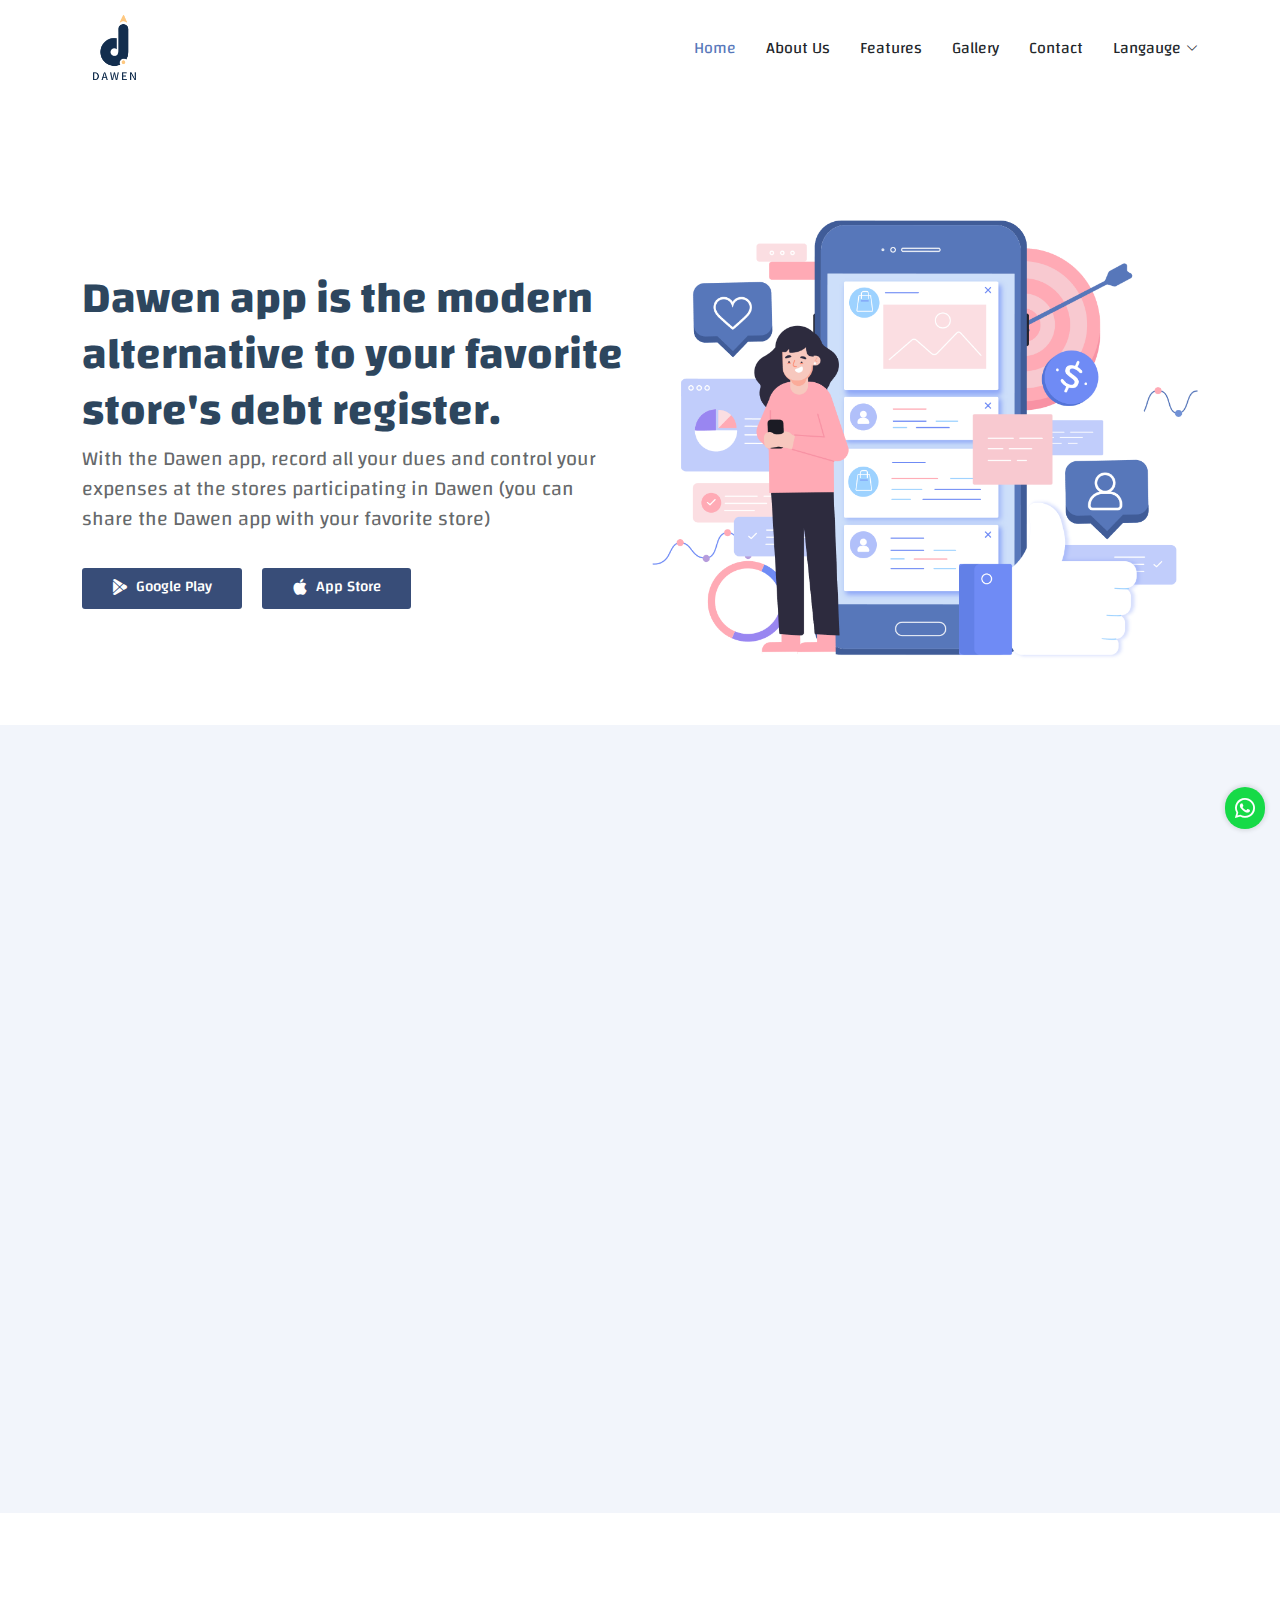
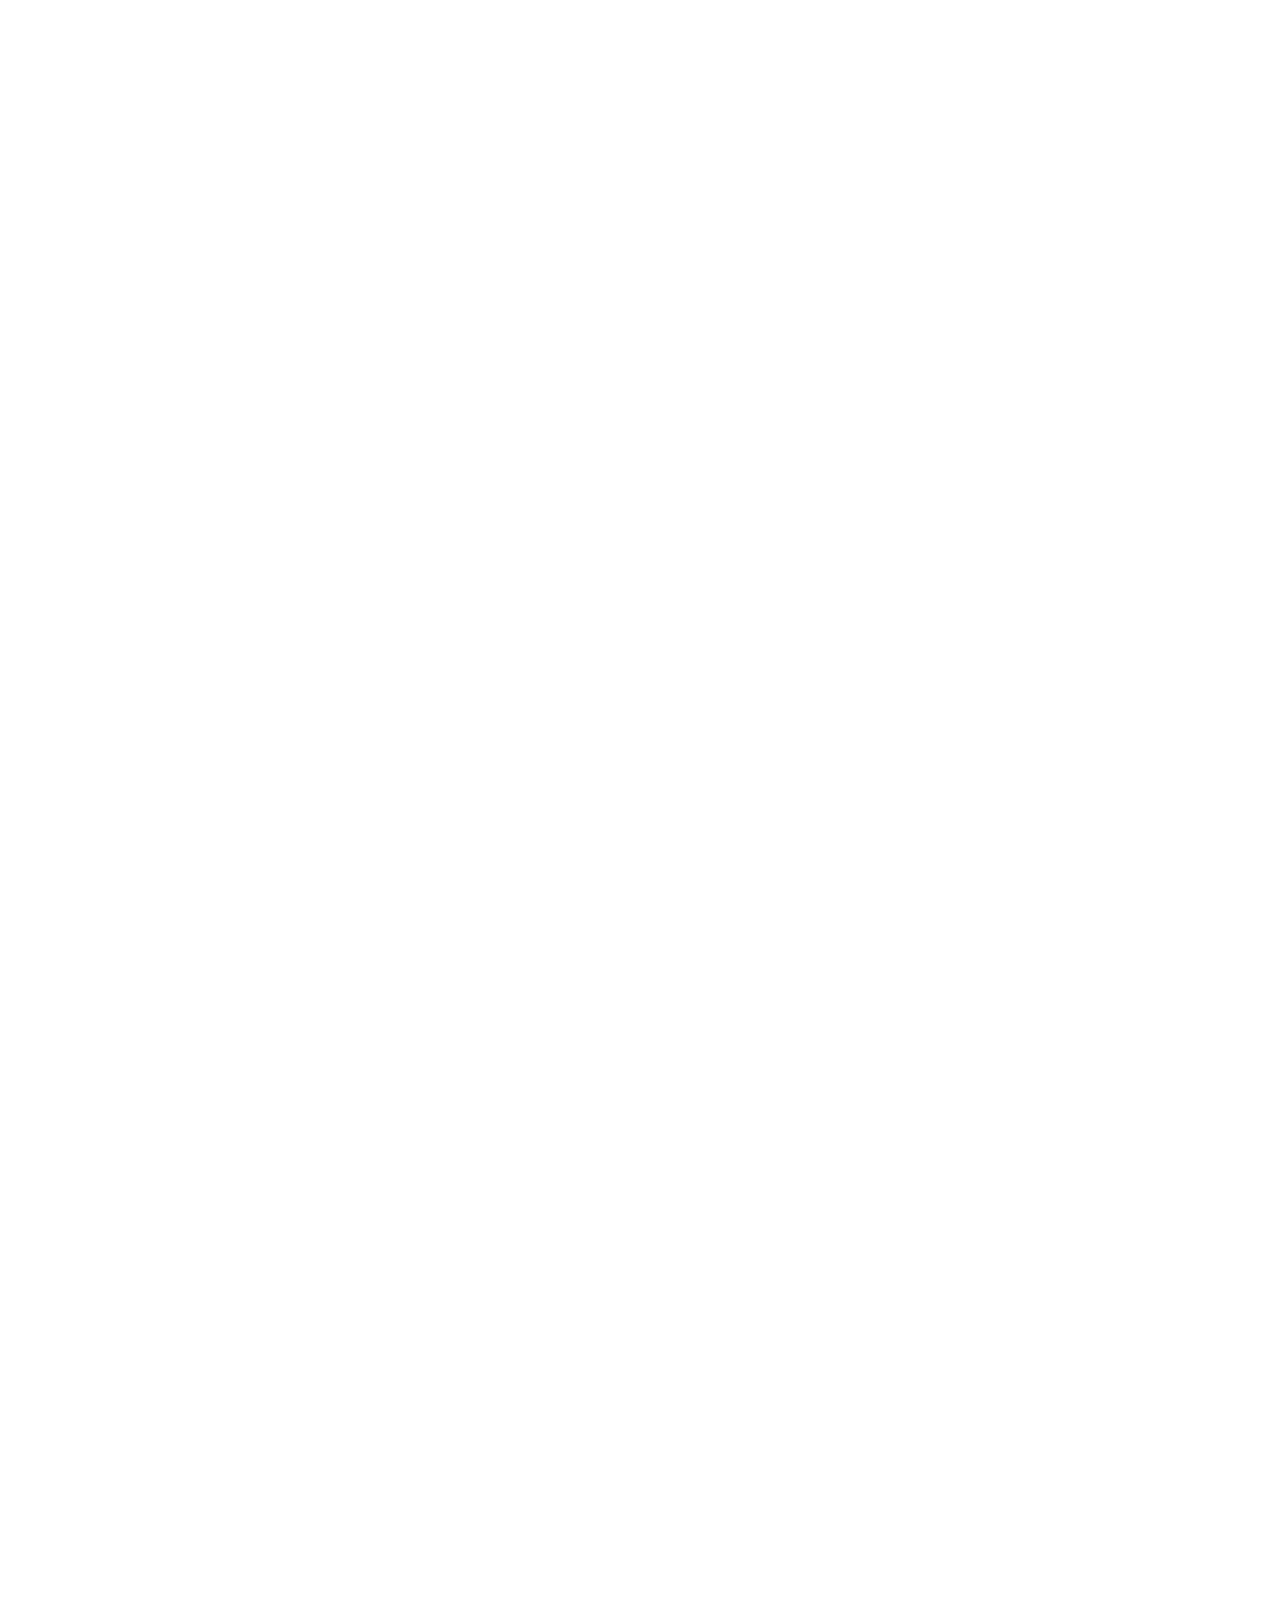
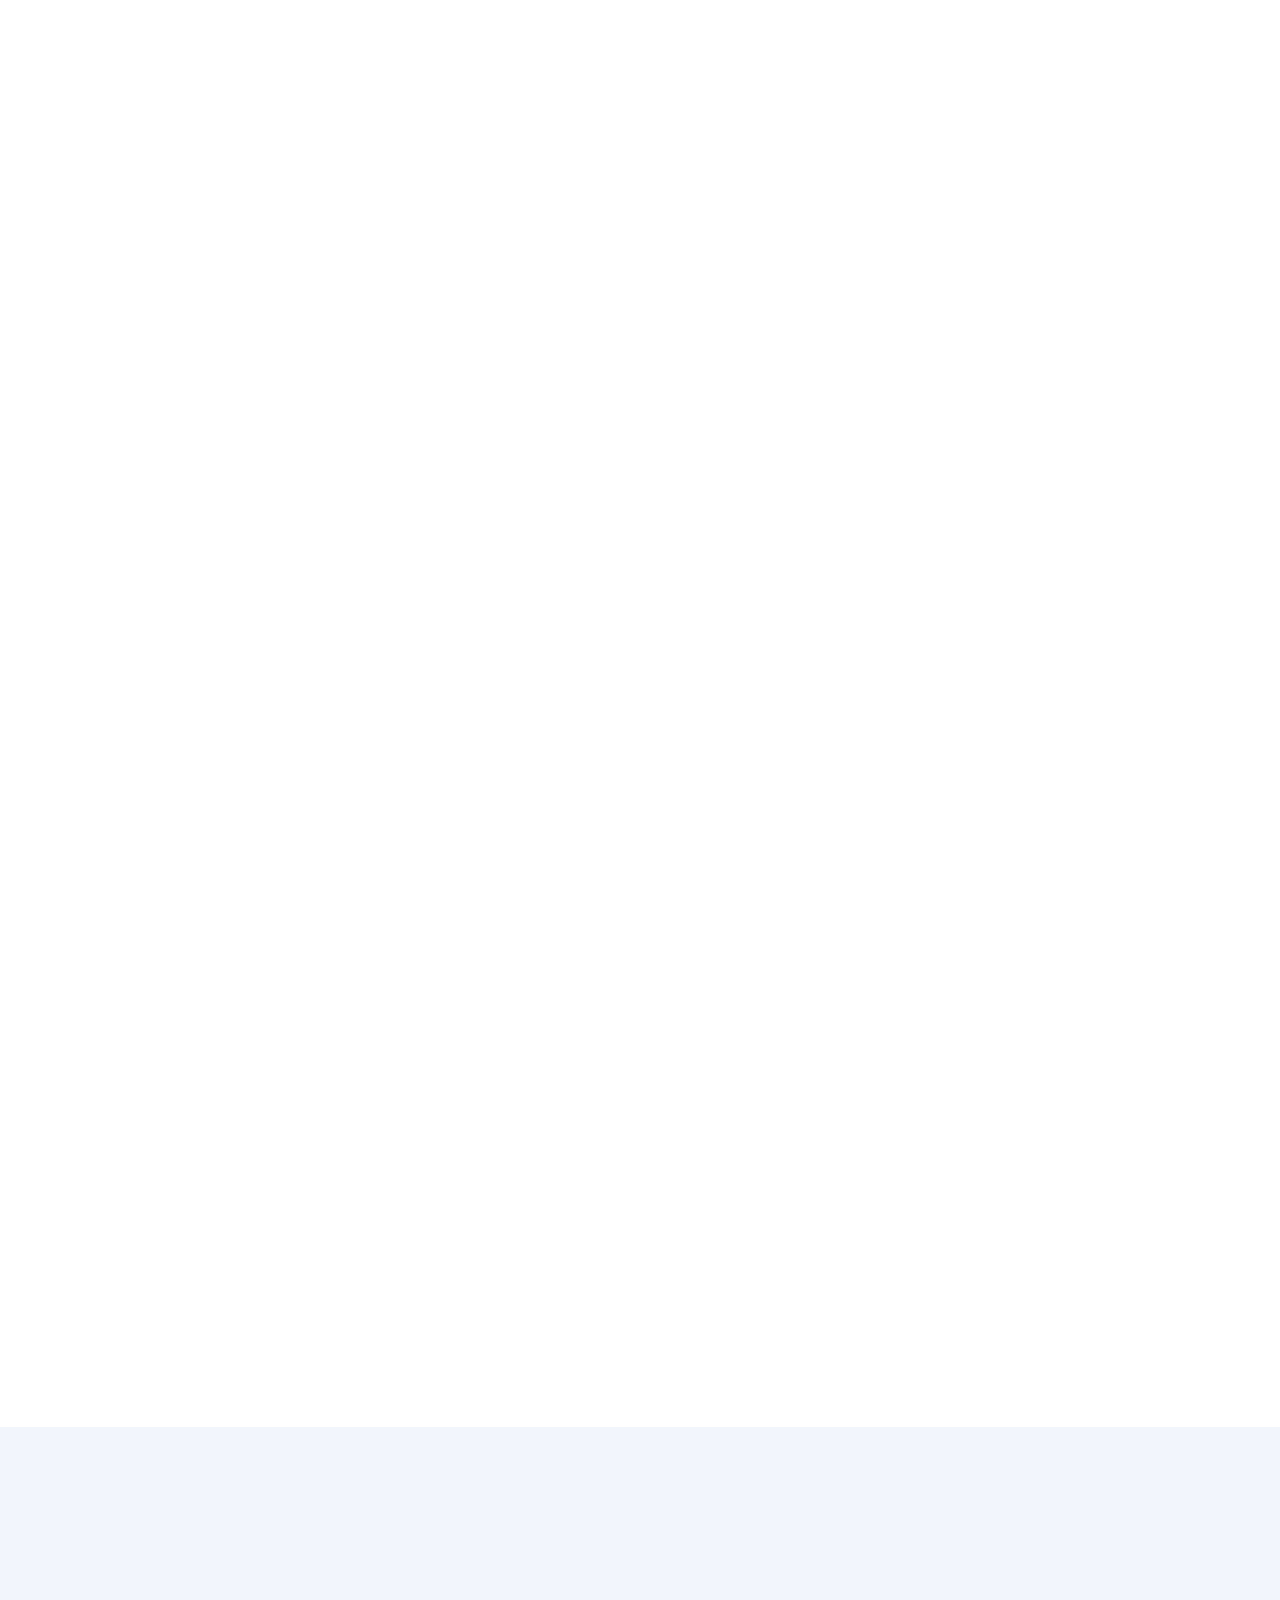
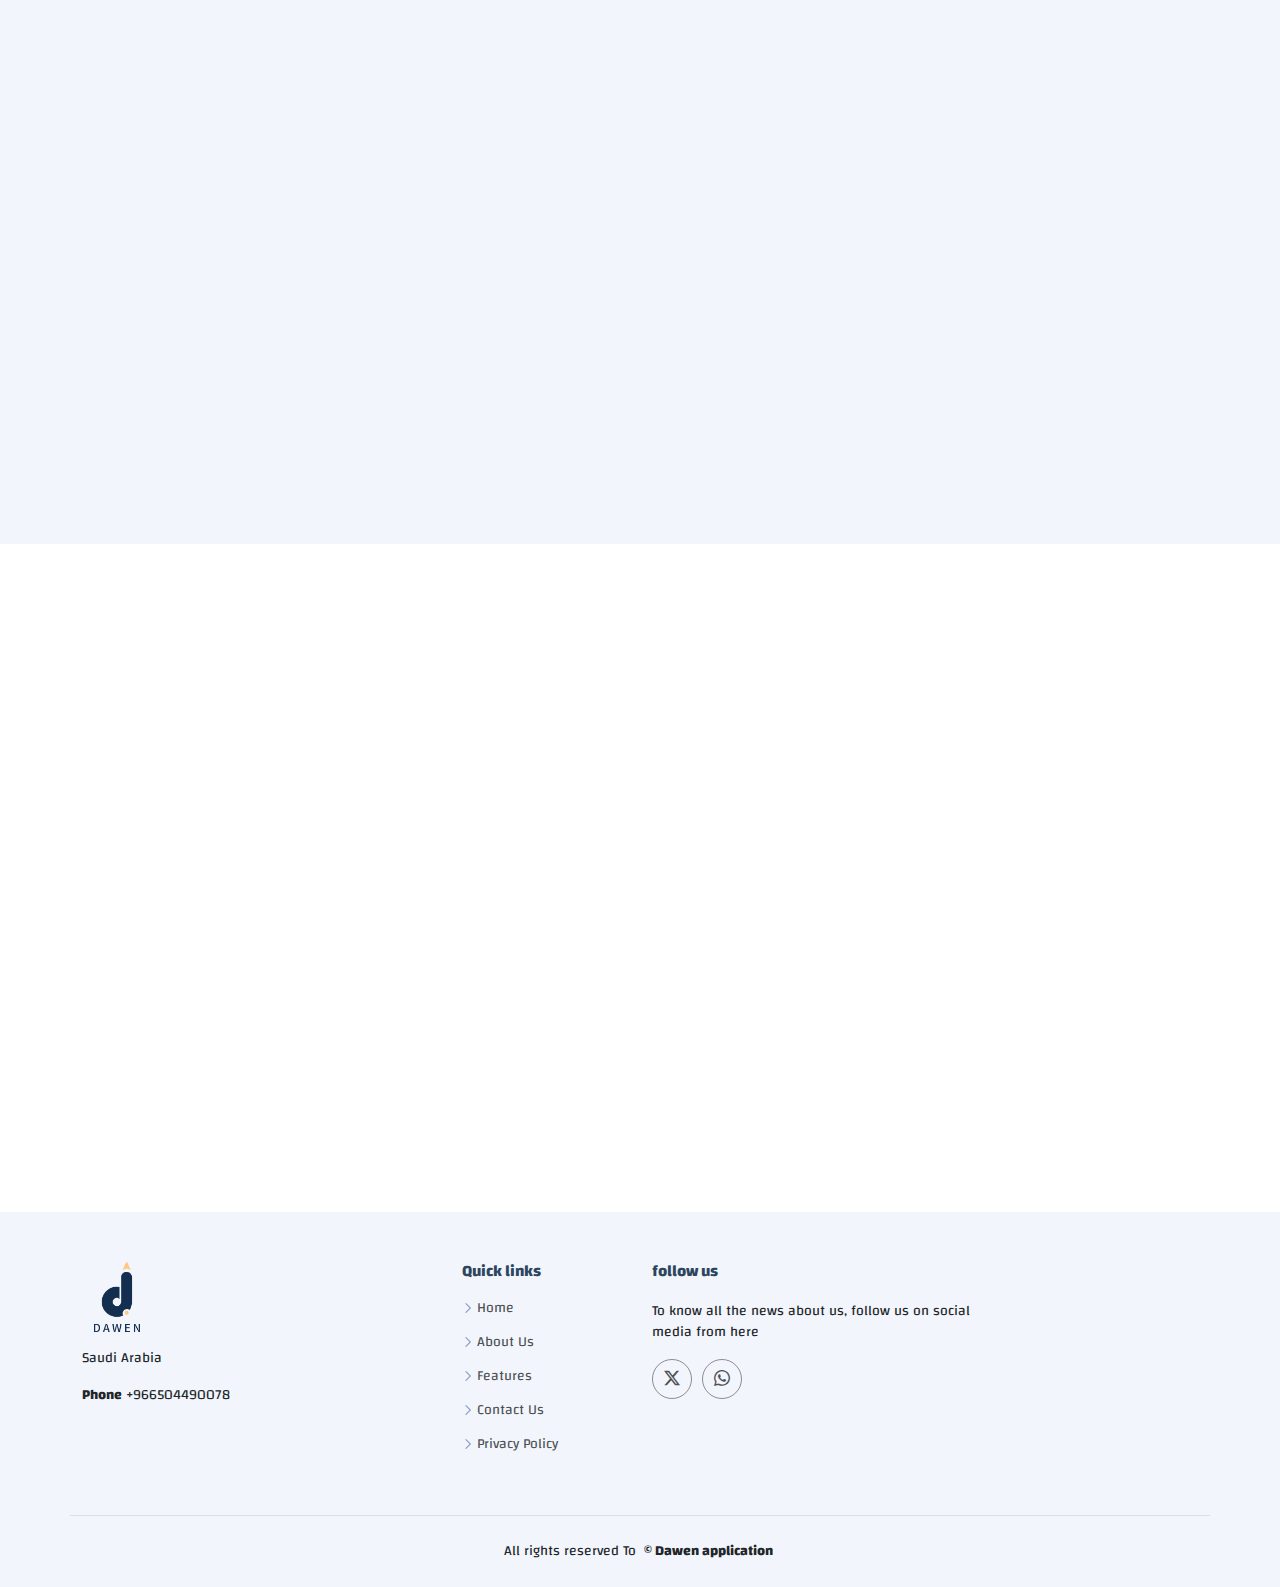
==== English/index.html @ 642dff9b "push two" ====
<!DOCTYPE html>
<html lang="en">

<head>
  <meta charset="utf-8">
  <meta content="width=device-width, initial-scale=1.0" name="viewport">
  <title>Dawen App</title>
  <meta name="description" content="">
  <meta name="keywords" content="">

  <!-- Favicons -->
  <link href="assets/img/logo.png" rel="icon">
  <link href="assets/img/logo.png" rel="apple-touch-icon">

  <!-- Fonts -->
  <link rel="preconnect" href="https://fonts.googleapis.com">
  <link rel="preconnect" href="https://fonts.gstatic.com" crossorigin>
  <link href="https://fonts.googleapis.com/css2?family=Changa+One:ital@0;1&family=Changa:wght@200..800&display=swap" rel="stylesheet">

  <!-- Vendor CSS Files -->
  <link href="assets/vendor/bootstrap/css/bootstrap.min.css" rel="stylesheet">
  <link href="assets/vendor/bootstrap-icons/bootstrap-icons.css" rel="stylesheet">
  <link href="assets/vendor/aos/aos.css" rel="stylesheet">
  <link href="assets/vendor/swiper/swiper-bundle.min.css" rel="stylesheet">
  <link href="assets/vendor/glightbox/css/glightbox.min.css" rel="stylesheet">

  <!-- Main CSS File -->
  <link href="assets/css/main.css" rel="stylesheet">

</head>

<body class="index-page">

  <header id="header" class="header d-flex align-items-center sticky-top">
    <div class="container-fluid container-xl position-relative d-flex align-items-center">

      <a href="index.html" class="logo d-flex align-items-center me-auto">
        <img src="assets/img/logo.png" alt="logo">
      </a>

      <nav id="navmenu" class="navmenu">
        <ul>
          <li><a href="index.html#hero" class="active">Home</a></li>
          <li><a href="index.html#about">About Us</a></li>
          <li><a href="index.html#features">Features</a></li>
          <li><a href="index.html#gallery">Gallery</a></li>
          <li><a href="index.html#contact">Contact</a></li>
          <li class="dropdown"><a href="#"><span>Langauge</span> <i class="bi bi-chevron-down toggle-dropdown"></i></a>
            <ul>
              <li><a href="../index.html">Arabic</a></li>
              <li><a href="index.html">English</a></li>
            </ul>
          </li>
        </ul>
        <i class="mobile-nav-toggle d-xl-none bi bi-list"></i>
      </nav>
    </div>
  </header>
  <main class="main">

    <!-- Hero Section -->
    <section id="hero" class="hero section">

      <div class="container">
        <div class="row gy-4">
          <div class="col-lg-6 order-lg-last hero-img" data-aos="zoom-out" data-aos-delay="100">
            <img src="assets/img/hero-img.png" class="img-fluid animated" alt="">
          </div>
          <div class="col-lg-6  d-flex flex-column justify-content-center text-center text-md-start" data-aos="fade-in">
            <h2>Dawen app is the modern alternative to your favorite store's debt register.</h2>
            <p>With the Dawen app, record all your dues and control your expenses at the stores participating in Dawen (you can share the Dawen app with your favorite store)</p>
            <div class="d-flex mt-4 justify-content-center justify-content-md-start">
              <a href="https://play.google.com/store/apps/details?id=com.dawen.app&pcampaignid=web_share" class="download-btn"><i class="bi bi-google-play"></i> <span>Google Play</span></a>
              <a href="https://apps.apple.com/sa/app/dawen-%D8%AF%D9%88%D9%86/id6502687883?l=ar
              " class="download-btn"><i class="bi bi-apple"></i> <span>App Store</span></a>
            </div>
          </div>
        </div>
      </div>

    </section><!-- /Hero Section -->

    <!-- About Section -->
    <section id="about" class="about section light-background">

      <!-- Section Title -->
      <div class="container section-title" data-aos="fade-up">
        <h2>About Us</h2>
        <p>Dawen is an advanced application designed specifically for shop owners and customers to manage debts in a modern and innovative way. Instead of traditional methods of recording debts, Dawen offers a digital solution that allows you to record financial dues easily and securely. The application helps improve transparency in managing financial transactions between different parties, while ensuring that every financial movement is documented instantly. If you are looking for an easier and more accurate way to track your debts, Dawen provides you with a practical solution that meets your daily needs.</p>
        <p>In the traditional business world, shop owners often rely on paper notebooks or simple electronic spreadsheets to record debts and receivables. This system is often prone to errors or forgetfulness, causing disputes between shop owners and customers. In addition, customers may face difficulty in tracking their debts or verifying the accuracy of what is recorded as receivables. The “Dawen” application came to solve these common problems by providing an integrated digital platform for managing debts in a more accurate and reliable way.</p>
      </div><!-- End Section Title -->

      <div class="container">

        <div class="row gy-4">

          <div class="col-lg-6 content" data-aos="fade-up" data-aos-delay="100">
            <h4>
              Common traditional problems that the application addresses:
            </h4>
            <ul>
              <li><i class="bi bi-check2-circle"></i> <span>Loss of paper records</span></li>
              <p>Paper records can easily be lost or damaged, making it difficult to properly review debts.</p>
              <li><i class="bi bi-check2-circle"></i> <span>Misunderstanding about dues</span></li>
              <p>There may be differences in understanding between the store owner and the customer regarding financial dues, leading to payment problems.</p>
              <li><i class="bi bi-check2-circle"></i> <span>Lack of transparency</span></li>
              <p>There is no clear mechanism that allows the customer to verify the validity of the debts added to him in real time.</p>
            </ul>
          </div>

        </div>

      </div>

    </section><!-- /About Section -->

    <!-- Features Section -->
    <section id="features" class="features section">

      <!-- Section Title -->
      <div class="container section-title" data-aos="fade-up">
        <h2>Features</h2>
        <p style="text-align: left;">The Dawen app offers a wide range of features that help improve the debt management experience for both shop owners and customers. These features have been carefully developed to ensure ease of use and transparency in transactions.</p>
         <br><br>
      <div class="container">

        <div class="row gy-5">

          <div class="col-xl-5 d-flex align-items-center" data-aos="fade-up" data-aos-delay="100">
            <img src="assets/img/features.svg" class="img-fluid" alt="">
          </div>

          <div class="col-xl-7 d-flex" data-aos="fade-up" data-aos-delay="200">

            <div class="row align-self-center gy-5">

              <div class="col-md-6 icon-box">
                <!-- <i class="bi bi-patch-check"></i> -->
                <div>
                  <h4>Control your expenses</h4>
                  <p>Through “Dawen”, you can accurately track your financial expenses and pay your debts on time. The application allows you to view all your outstanding debts with different stores in one place, with instant notifications reminding you of the payment date and requesting your approval for any new debts added to you.</p>
                </div>
              </div><!-- End Feature Item -->

              <div class="col-md-6 icon-box">
                <!-- <i class="bi bi-card-checklist"></i> -->
                <div>
                  <h4>User-friendly interface</h4>
                  <p>The app is designed with simplicity and ease of use in mind. Whether you are a tech novice or a pro, you will be able to navigate the app with ease. Thanks to its flexible and modern design, users can interact with the app quickly and efficiently.</p>
                </div>
              </div><!-- End Feature Item -->

              <div class="col-md-6 icon-box">
                <!-- <i class="bi bi-dribbble"></i> -->
                <div>
                  <h4>Multiple language support</h4>
                  <p>The application supports four major languages ​​including Arabic and English, making it accessible to a larger number of users. This feature facilitates communication between different parties, and ensures that users can use the application in their preferred language. </p>
                </div>
              </div><!-- End Feature Item -->

              <div class="col-md-6 icon-box">
                <!-- <i class="bi bi-filter-circle"></i> -->
                <div>
                  <h4>Full technical support</h4>
                  <p>The technical support team is always at your service for any inquiry or problem you may encounter while using the application. Whether the problem is technical or just an inquiry about one of the features, you can easily contact the support team via email or WhatsApp.</p>
                </div>
              </div><!-- End Feature Item -->
              <div class="col-md-6 icon-box">
                <!-- <i class="bi bi-lightning-charge"></i> -->
                <div>
                  <h4>Promising future features</h4>
                  <p>Dawen does not stop at the current features, but plans to add new features in the future such as improving the user experience and increasing control over debt details. In addition, the application supports Dark Mode to provide a comfortable user experience for the eyes at night. </p>
                </div>
              </div><!-- End Feature Item -->

              <div class="col-md-6 icon-box">
                <!-- <i class="bi bi-patch-check"></i> -->
                <div>
                  <h4>Real-time log synchronization</h4>
                  <p> With instant synchronization, you ensure that every financial transaction is recorded and displayed at the same moment, helping to reduce errors and ensure complete transparency between all parties.</p>
                </div>
              </div><!-- End Feature Item -->
              

            </div>

          </div>

        </div>

      </div>

    </section><!-- /Features Section -->

    <!-- Feature Details Section -->
    <section id="feature-details" class="feature-details section">

      <div class="container">

        <div class="row gy-4 align-items-center features-item">
          <div class="col-md-5 d-flex align-items-center" data-aos="zoom-out" data-aos-delay="100">
            <img src="assets/img/features-1.png" class="img-fluid" alt="">
          </div>
          <div class="col-md-7" data-aos="fade-up" data-aos-delay="100">
            <h3> How the app works</h3>
            <p class="fst-italic">
              Dawen greatly simplifies the process of debt management. After registering on the app, users can share their account with the shops they deal with. The shop owner adds customers’ debts directly through the app, and a notification is sent to the customer to confirm or reject the new debt. This way, each debt is recorded with the express consent of the customer, eliminating any possibility of misunderstanding. The app also allows users to send payment reminders via notifications, ensuring that no outstanding debt is forgotten.
            </p>
            <h4>Simple steps to use the app</h4>
            <ul>
              <li><i class="bi bi-check"></i><span>Create an Account Users can easily register a new account using their email or phone number.</span></li>
              <li><i class="bi bi-check"></i> <span>Linking Favorite Store After creating the account, the user can share the application with the favorite stores he deals with to start recording debts</span></li>
              <li><i class="bi bi-check"></i> <span>Debt Management Each debt is added by the store owner, and the customer is notified of the amount to confirm or reject.</span></li>
              <li><i class="bi bi-check"></i> <span>Debt Repayment Customers can track and repay their debts directly through the app, with the ability to receive reminders of payment deadlines.</span></li>
            </ul>
          </div>
        </div><!-- Features Item -->

        <div class="row gy-4 align-items-center features-item">
          <div class="col-md-5 order-1 order-md-2 d-flex align-items-center" data-aos="zoom-out" data-aos-delay="200">
            <img src="assets/img/features-2.png" class="img-fluid" alt="">
          </div>
          <div class="col-md-7 order-2 order-md-1" data-aos="fade-up" data-aos-delay="200">
            <h3>User Experience (UX/UI)</h3>
            <p class="fst-italic">
              User experience is a key focus of the Dawen app’s design. The app aims to provide a seamless and easy experience for users of all categories. With an intuitive user interface, users can find what they need without any complications. Whether you are a shop owner who needs to record customer debts or a customer who wants to track their debts, Doon makes the process simple and efficient.
            </p>
            <h3>Security and data protection</h3>
            <p>
              In the world of financial applications, security is crucial. Dawen places great importance on protecting users’ data, as all personal and financial information is encrypted to ensure that it is not hacked or used unauthorizedly. In addition, the application relies on secure servers to ensure that all transactions are protected with the highest security standards.
            </p>
          </div>
        </div><!-- Features Item -->

        <div class="row gy-4 align-items-center features-item">
          <div class="col-md-5 d-flex align-items-center" data-aos="zoom-out">
            <img src="assets/img/features-3.png" class="img-fluid" alt="">
          </div>
          <div class="col-md-7" data-aos="fade-up">
            <h3>Target group</h3>
            <p>Dawen is designed specifically for small and medium-sized shop owners, as well as customers who prefer to pay on credit. Whether you’re a shop owner looking for a more organized way to manage customer debts, or a customer who wants to track their financial receivables in a more transparent way, Doon caters to both sides. It’s also ideal for brick-and-mortar shops that still rely on paper records or spreadsheets, offering them an easy-to-use and more secure digital alternative.</p>
          </div>
        </div><!-- Features Item -->


      </div>

    </section><!-- /Feature Details Section -->
          

    <!-- Gallery Section -->
    <section id="gallery" class="gallery section light-background">

      <!-- Section Title -->
      <div class="container section-title" data-aos="fade-up">
        <h2>gallery</h2>
        <p style="text-align: center;">Dawen app is the modern alternative to your favorite store's debt register.</p>
      </div><!-- End Section Title -->

      <div class="container-fluid" data-aos="fade-up" data-aos-delay="100">

        <div class="swiper init-swiper">
          <script type="application/json" class="swiper-config">
            {
              "loop": true,
              "speed": 600,
              "autoplay": {
                "delay": 5000
              },
              "slidesPerView": "auto",
              "centeredSlides": true,
              "pagination": {
                "el": ".swiper-pagination",
                "type": "bullets",
                "clickable": true
              },
              "breakpoints": {
                "320": {
                  "slidesPerView": 1,
                  "spaceBetween": 0
                },
                "768": {
                  "slidesPerView": 3,
                  "spaceBetween": 30
                },
                "992": {
                  "slidesPerView": 5,
                  "spaceBetween": 30
                },
                "1200": {
                  "slidesPerView": 7,
                  "spaceBetween": 30
                }
              }
            }
          </script>
          <div class="swiper-wrapper align-items-center">
            <div class="swiper-slide"><a class="glightbox" data-gallery="images-gallery-full" href="assets/img/app-gallery/434x0w (1).webp"><img src="assets/img/app-gallery/434x0w (1).webp" class="img-fluid" alt=""></a></div>
            <div class="swiper-slide"><a class="glightbox" data-gallery="images-gallery-full" href="assets/img/app-gallery/434x0w (2).webp"><img src="assets/img/app-gallery/434x0w (2).webp" class="img-fluid" alt=""></a></div>
            <div class="swiper-slide"><a class="glightbox" data-gallery="images-gallery-full" href="assets/img/app-gallery/434x0w.webp"><img src="assets/img/app-gallery/434x0w.webp" class="img-fluid" alt=""></a></div>
            <div class="swiper-slide"><a class="glightbox" data-gallery="images-gallery-full" href="assets/img/app-gallery/unnamed (1).webp"><img src="assets/img/app-gallery/unnamed (1).webp" class="img-fluid" alt=""></a></div>
            <div class="swiper-slide"><a class="glightbox" data-gallery="images-gallery-full" href="assets/img/app-gallery/unnamed (2).webp"><img src="assets/img/app-gallery/unnamed (2).webp" class="img-fluid" alt=""></a></div>
            <div class="swiper-slide"><a class="glightbox" data-gallery="images-gallery-full" href="assets/img/app-gallery/unnamed.webp"><img src="assets/img/app-gallery/unnamed.webp" class="img-fluid" alt=""></a></div>
            <div class="swiper-slide"><a class="glightbox" data-gallery="images-gallery-full" href="assets/img/app-gallery/unnamed (1).webp"><img src="assets/img/app-gallery/unnamed (1).webp" class="img-fluid" alt=""></a></div>
            <div class="swiper-slide"><a class="glightbox" data-gallery="images-gallery-full" href="assets/img/app-gallery/unnamed (2).webp"><img src="assets/img/app-gallery/unnamed (2).webp" class="img-fluid" alt=""></a></div>
            <div class="swiper-slide"><a class="glightbox" data-gallery="images-gallery-full" href="assets/img/app-gallery/unnamed.webp"><img src="assets/img/app-gallery/unnamed.webp" class="img-fluid" alt=""></a></div>
          </div>
          <div class="swiper-pagination"></div>
        </div>

      </div>

    </section><!-- /Gallery Section -->


    <!-- Contact Section -->
    <section id="contact" class="contact section" dir="ltr">

      <!-- Section Title -->
      <div class="container section-title" data-aos="fade-up">
        <h2>Contact Us</h2>
        <p style="text-align: center;">Your communication with us means a lot to us.. We are happy about that</p>
      </div><!-- End Section Title -->

      <div class="container" data-aos="fade-up" data-aos-delay="100">

        <div class="row gy-2">

          <div class="col-lg-6">

            <div class="row gy-4">
              <div class="col-md-6">
                <div class="info-item" data-aos="fade" data-aos-delay="200">
                  <i class="bi bi-geo-alt"></i>
                  <h3>Address</h3>
                  <p>Saudi Arabia</p>
                  <p>Riyadh / Al-Shifa District / Nasr Al-Kattani Street</p>
                </div>
              </div><!-- End Info Item -->

              <div class="col-md-6">
                <div class="info-item" data-aos="fade" data-aos-delay="300">
                  <i class="bi bi-telephone"></i>
                  <h3>Phone</h3>
                  <p>+966504490078</p><br><br>
                </div>
              </div><!-- End Info Item -->

              <!-- <div class="col-md-6">
                <div class="info-item" data-aos="fade" data-aos-delay="400">
                  <i class="bi bi-envelope"></i>
                  <h3>البريد الالكتروني</h3>
                  <p>sajelha.sa@gmail.com</p><br>
                </div>
              </div> End Info Item --> 

              <!-- <div class="col-md-6">
                <div class="info-item" data-aos="fade" data-aos-delay="500">
                  <i class="bi bi-clock"></i>
                  <h3>ساعات العمل</h3>
                  <p>الاحد - الخميس</p>
                  <p>ص9:00- م05:00</p>
                </div>
              </div> End Info Item  -->

            </div>

          </div>

          <div class="col-lg-6">
            <form action="forms/contact.php" method="post" class="php-email-form" data-aos="fade-up" data-aos-delay="200">
              <div class="row gy-4">

                <div class="col-md-6">
                  <input type="text" name="name" class="form-control" placeholder="User Name" required="">
                </div>

                <div class="col-md-6 ">
                  <input type="email" class="form-control" name="email" placeholder="E-mail" required="">
                </div>

                <div class="col-12">
                  <input type="text" class="form-control" name="subject" placeholder="Subject" required="">
                </div>

                <div class="col-12">
                  <textarea class="form-control" name="message" rows="6" placeholder="Message" required=""></textarea>
                </div>

                <div class="col-12 text-center">
                  <div class="loading">loading</div>
                  <div class="error-message"></div>
                  <div class="sent-message">Your message has been sent. Thank you.</div>

                  <button type="submit">send</button>
                </div>

              </div>
            </form>
          </div><!-- End Contact Form -->

        </div>

      </div>

    </section><!-- /Contact Section -->

  </main>

  <footer id="footer" class="footer light-background">

    <div class="container footer-top">
      <div class="row gy-4">
        <div class="col-lg-4 col-md-6 footer-about">
          <a href="index.html" class="d-flex align-items-center">
            <img src="assets/img/logo.png" alt="logo" style="height: 70px;">
          </a>
          <div class="footer-contact pt-3">
            <p>Saudi Arabia</p>
            <p> </p>
            <p class="mt-3"><strong>Phone</strong> <span dir="ltr">+966504490078</span></p>
          </div>
        </div>

        <div class="col-lg-2 col-md-3 footer-links">
          <h4>Quick links</h4>
          <ul>
            <li><i class="bi bi-chevron-right"></i> <a href="index.html">Home</a></li>
            <li><i class="bi bi-chevron-right"></i> <a href="index.html#about">About Us</a></li>
            <li><i class="bi bi-chevron-right"></i> <a href="index.html#features">Features</a></li>
            <li><i class="bi bi-chevron-right"></i> <a href="index.html#contact">Contact Us</a></li>
            <li><i class="bi bi-chevron-right"></i> <a href="Privacy Policy.html">Privacy Policy</a></li>
          </ul>
        </div>

        <div class="col-lg-4 col-md-12">
          <h4>follow us</h4>
          <p>To know all the news about us, follow us on social media from here</p>
          <div class="social-links d-flex">
            <a href="https://x.com/dawenapp"><i class="bi bi-twitter-x"></i></a>
            <a href="https://wa.me/966504490078"><i class="bi bi-whatsapp"></i></a>
            <!-- <a href=""><i class="bi bi-instagram"></i></a>
            <a href=""><i class="bi bi-linkedin"></i></a> -->
          </div>
        </div>

      </div>
    </div>

    <div class="container copyright text-center mt-4">
      <p><span>All rights reserved To</span> <strong class="px-1 sitename">© Dawen application</strong></p>
    </div>

  </footer>

  <div class="chating">
    <div class="chat-item">
    <a href="https://wa.me/966504490078"><i class="bi bi-whatsapp"></i></a>
    </div>
 </div>

  <!-- Scroll Top -->
  <a href="#" id="scroll-top" class="scroll-top d-flex align-items-center justify-content-center"><i class="bi bi-arrow-up-short"></i></a>

  <!-- Preloader -->
  <div id="preloader"></div>

  <!-- Vendor JS Files -->
  <script src="assets/vendor/bootstrap/js/bootstrap.bundle.min.js"></script>
  <script src="assets/vendor/php-email-form/validate.js"></script>
  <script src="assets/vendor/aos/aos.js"></script>
  <script src="assets/vendor/swiper/swiper-bundle.min.js"></script>
  <script src="assets/vendor/glightbox/js/glightbox.min.js"></script>

  <!-- Main JS File -->
  <script src="assets/js/main.js"></script>

</body>

</html>
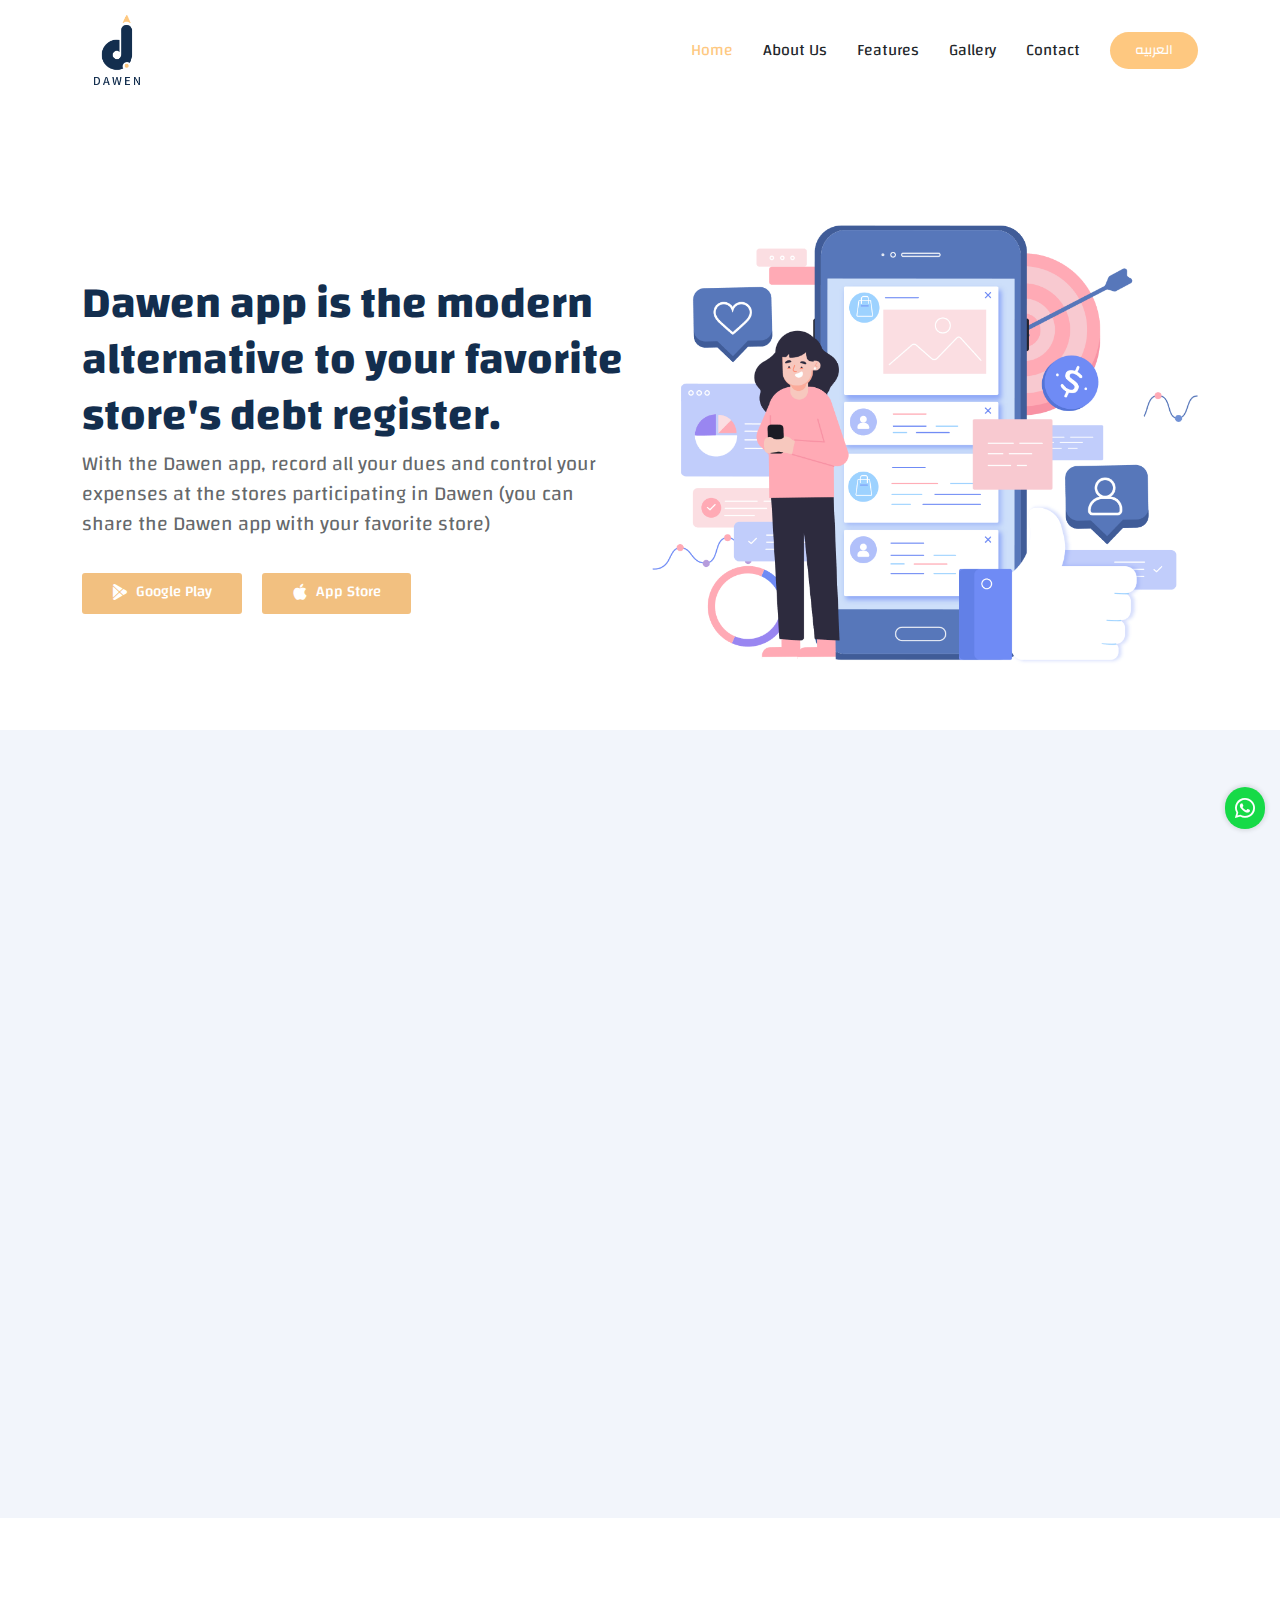
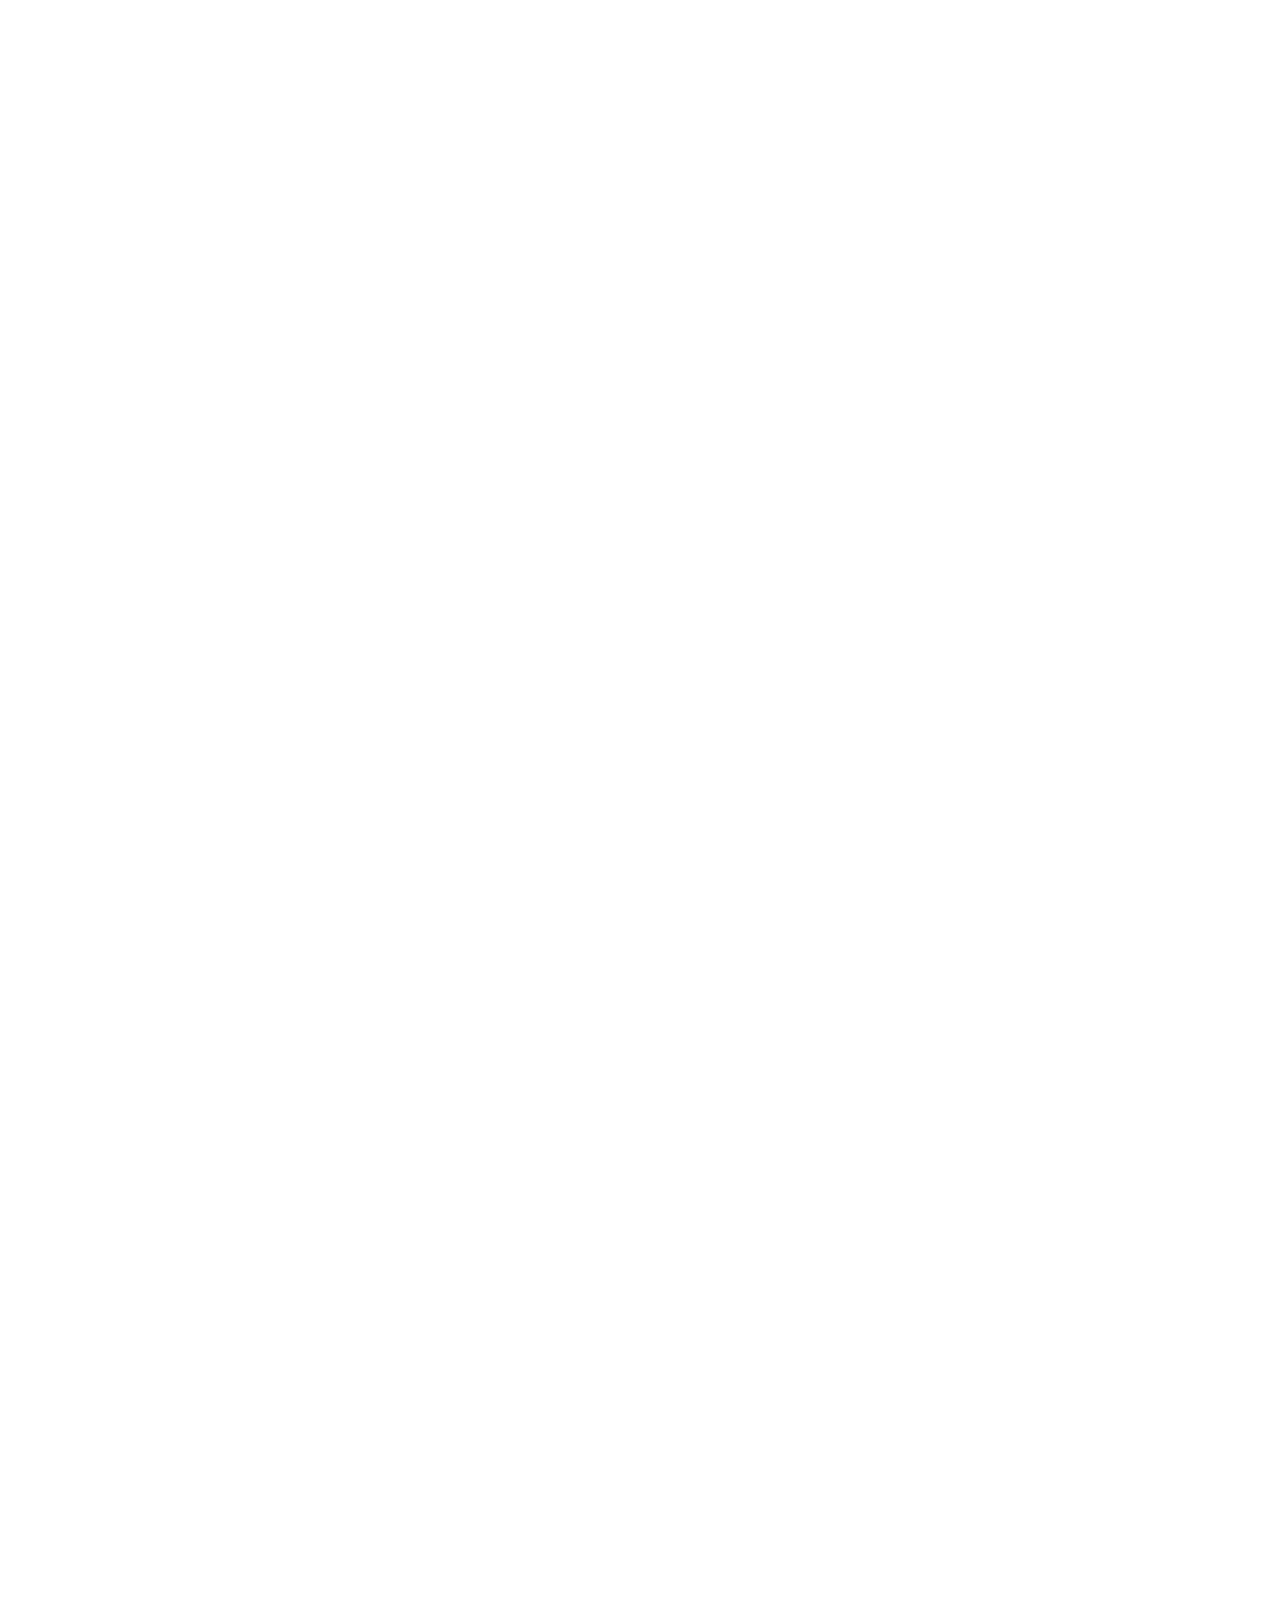
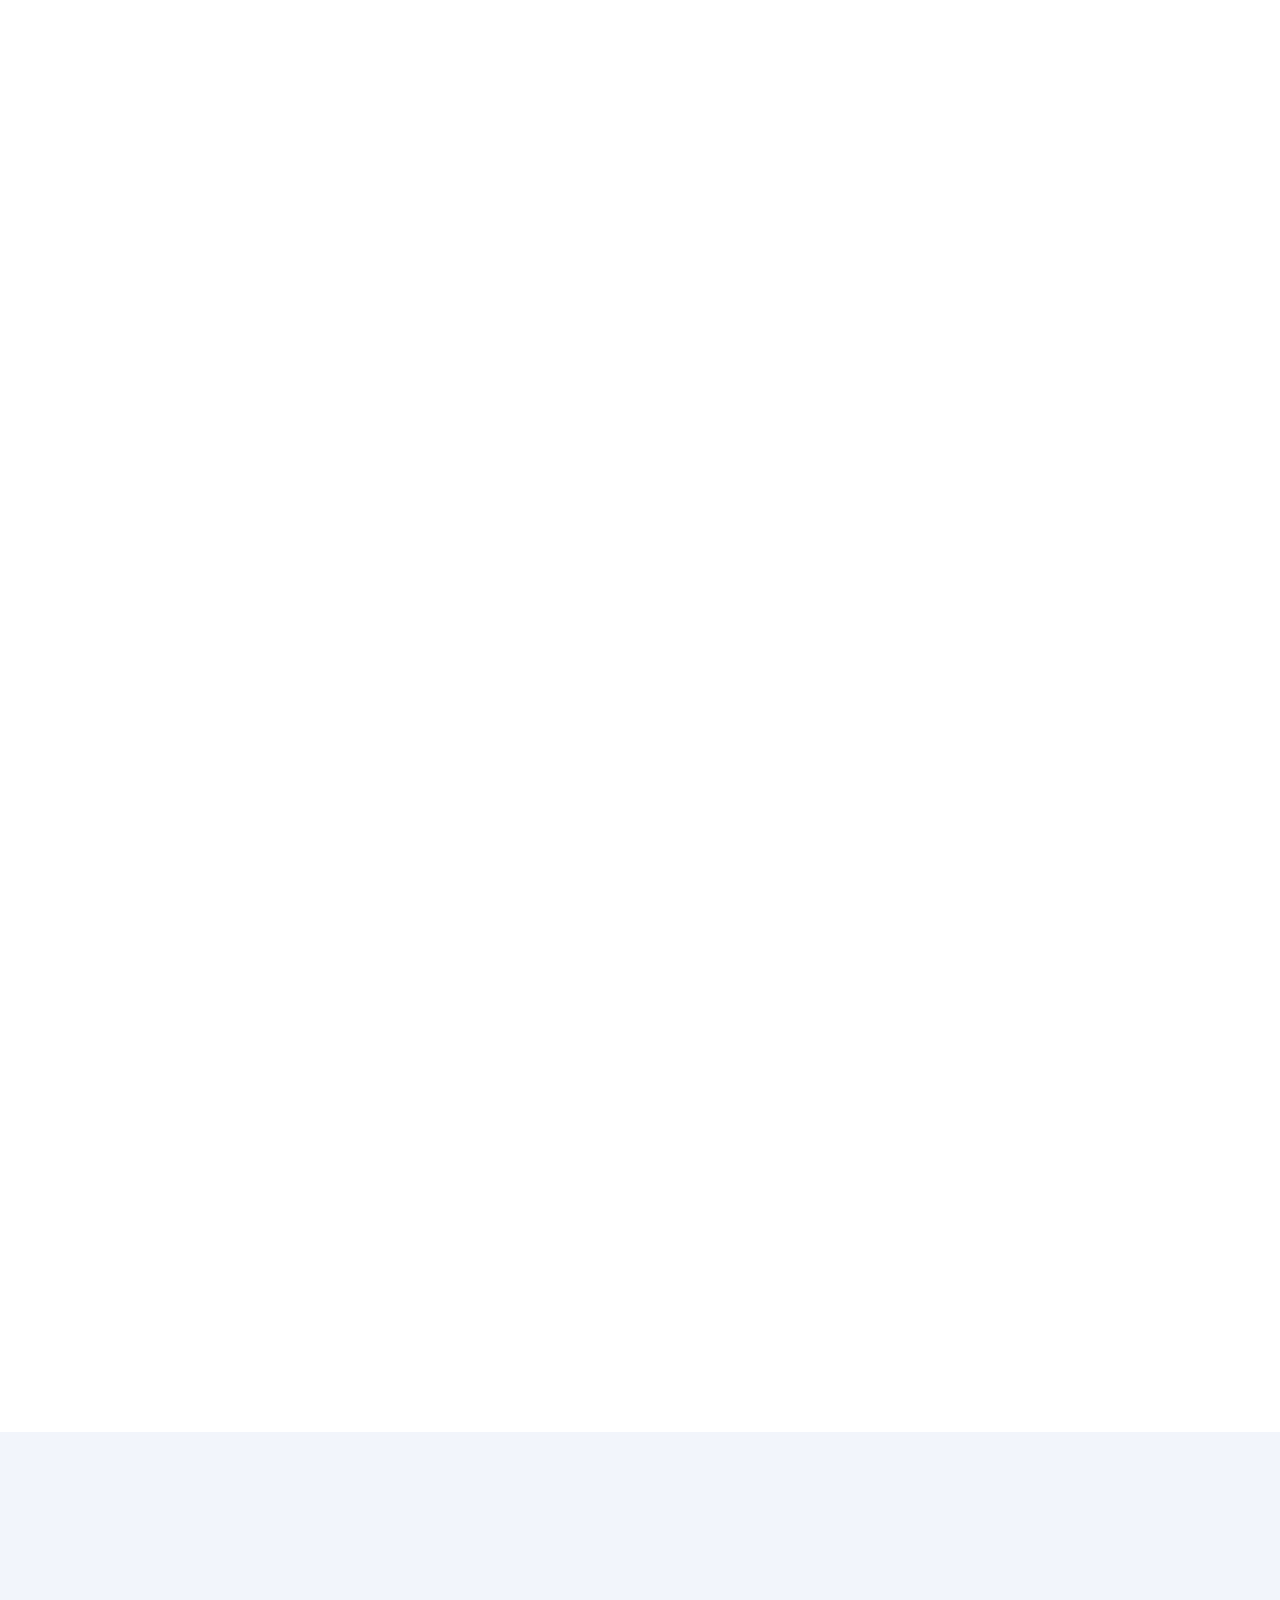
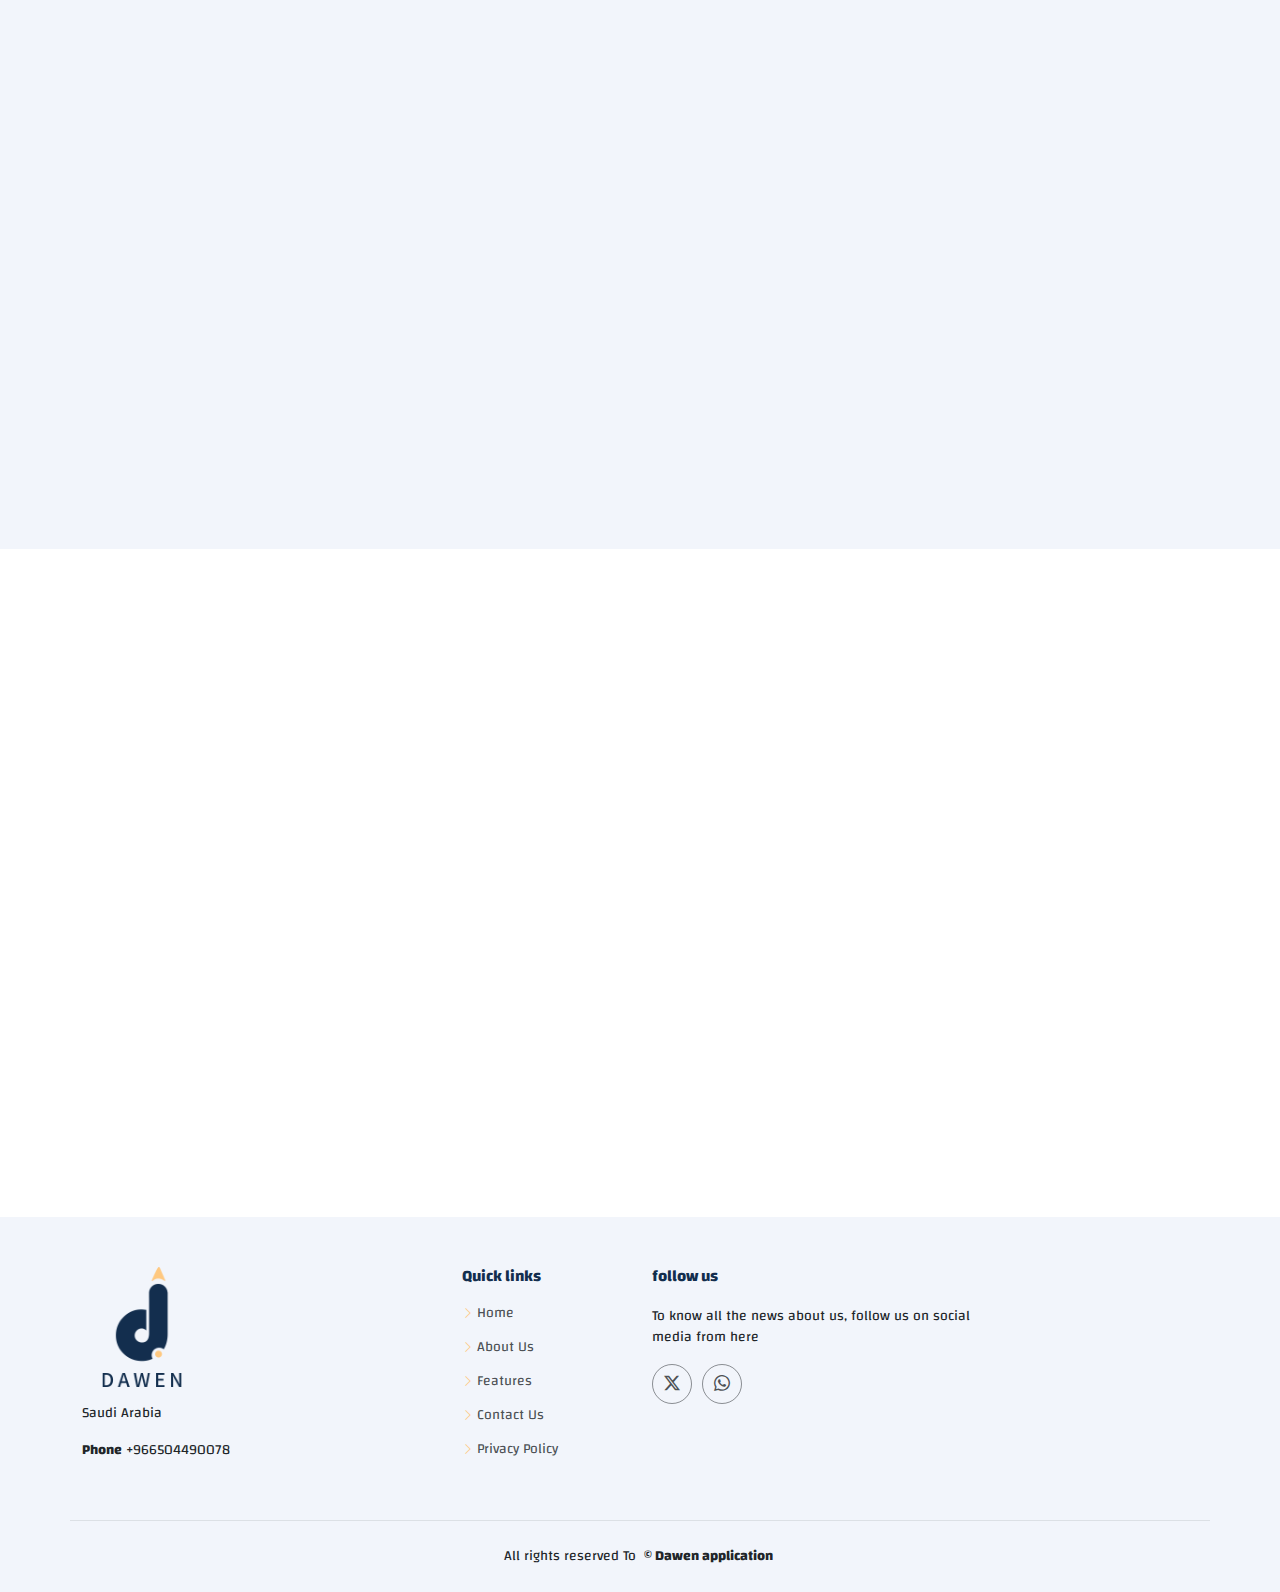
==== commit dcb562db: "push o" ====
--- a/English/index.html
+++ b/English/index.html
@@ -45,15 +45,11 @@
           <li><a href="index.html#features">Features</a></li>
           <li><a href="index.html#gallery">Gallery</a></li>
           <li><a href="index.html#contact">Contact</a></li>
-          <li class="dropdown"><a href="#"><span>Langauge</span> <i class="bi bi-chevron-down toggle-dropdown"></i></a>
-            <ul>
-              <li><a href="../index.html">Arabic</a></li>
-              <li><a href="index.html">English</a></li>
-            </ul>
-          </li>
+        
         </ul>
         <i class="mobile-nav-toggle d-xl-none bi bi-list"></i>
       </nav>
+      <a class="btn-getstarted" href="../index.html">العربيه</a>
     </div>
   </header>
   <main class="main">
@@ -211,7 +207,7 @@
               <li><i class="bi bi-check"></i><span>Create an Account Users can easily register a new account using their email or phone number.</span></li>
               <li><i class="bi bi-check"></i> <span>Linking Favorite Store After creating the account, the user can share the application with the favorite stores he deals with to start recording debts</span></li>
               <li><i class="bi bi-check"></i> <span>Debt Management Each debt is added by the store owner, and the customer is notified of the amount to confirm or reject.</span></li>
-              <li><i class="bi bi-check"></i> <span>Debt Repayment Customers can track and repay their debts directly through the app, with the ability to receive reminders of payment deadlines.</span></li>
+              <li><i class="bi bi-check"></i> <span>Debt follow-up Customers can follow up on debts directly through the application. With the possibility of receiving tickets through the WhatsApp program from store owners for payment.</span></li>
             </ul>
           </div>
         </div><!-- Features Item -->
@@ -413,7 +409,7 @@
       <div class="row gy-4">
         <div class="col-lg-4 col-md-6 footer-about">
           <a href="index.html" class="d-flex align-items-center">
-            <img src="assets/img/logo.png" alt="logo" style="height: 70px;">
+            <img src="assets/img/logo.png" alt="logo" style="height: 120px;">
           </a>
           <div class="footer-contact pt-3">
             <p>Saudi Arabia</p>
--- a/English/assets/css/main.css
+++ b/English/assets/css/main.css
@@ -9,8 +9,8 @@
 :root { 
   --background-color: #ffffff; /* Background color for the entire website, including individual sections */
   --default-color: #212529; /* Default color used for the majority of the text content across the entire website */
-  --heading-color: #2d465e; /* Color for headings, subheadings and title throughout the website */
-  --accent-color: #5777ba; /* Accent color that represents your brand on the website. It's used for buttons, links, and other elements that need to stand out */
+  --heading-color: #132e4e; /* Color for headings, subheadings and title throughout the website */
+  --accent-color: #fec880; /* Accent color that represents your brand on the website. It's used for buttons, links, and other elements that need to stand out */
   --surface-color: #ffffff; /* The surface color is used as a background of boxed elements within sections, such as cards, icon boxes, or other elements that require a visual separation from the global background. */
   --contrast-color: #ffffff; /* Contrast color for text, ensuring readability against backgrounds of accent, heading, or default colors. */
 }
@@ -18,11 +18,11 @@
 /* Nav Menu Colors - The following color variables are used specifically for the navigation menu. They are separate from the global colors to allow for more customization options */
 :root {
   --nav-color: #212529;  /* The default color of the main navmenu links */
-  --nav-hover-color: #5777ba; /* Applied to main navmenu links when they are hovered over or active */
+  --nav-hover-color: #fec880; /* Applied to main navmenu links when they are hovered over or active */
   --nav-mobile-background-color: #ffffff; /* Used as the background color for mobile navigation menu */
   --nav-dropdown-background-color: #ffffff; /* Used as the background color for dropdown items that appear when hovering over primary navigation items */
   --nav-dropdown-color: #212529; /* Used for navigation links of the dropdown items in the navigation menu. */
-  --nav-dropdown-hover-color: #5777ba; /* Similar to --nav-hover-color, this color is applied to dropdown navigation links when they are hovered over. */
+  --nav-dropdown-hover-color: #fec880; /* Similar to --nav-hover-color, this color is applied to dropdown navigation links when they are hovered over. */
 }
 
 /* Color Presets - These classes override global colors when applied to any section or element, providing reuse of the sam color scheme. */
@@ -143,7 +143,7 @@
 }
 
 .header .logo img {
-  max-height: 65px;
+  max-height: 70px;
   margin-right: 10px;
 }
 
@@ -566,6 +566,7 @@
   font-family: var(--heading-font);
 }
 
+
 .footer .footer-contact p {
   margin-bottom: 5px;
 }
@@ -766,7 +767,7 @@
 
 .hero .download-btn {
   color: var(--contrast-color);
-  background: color-mix(in srgb, var(--accent-color) 90%, black 50%);
+  background: color-mix(in srgb, var(--accent-color) 90%, black 5%);
   font-family: var(--heading-font);
   font-weight: 500;
   font-size: 15px;
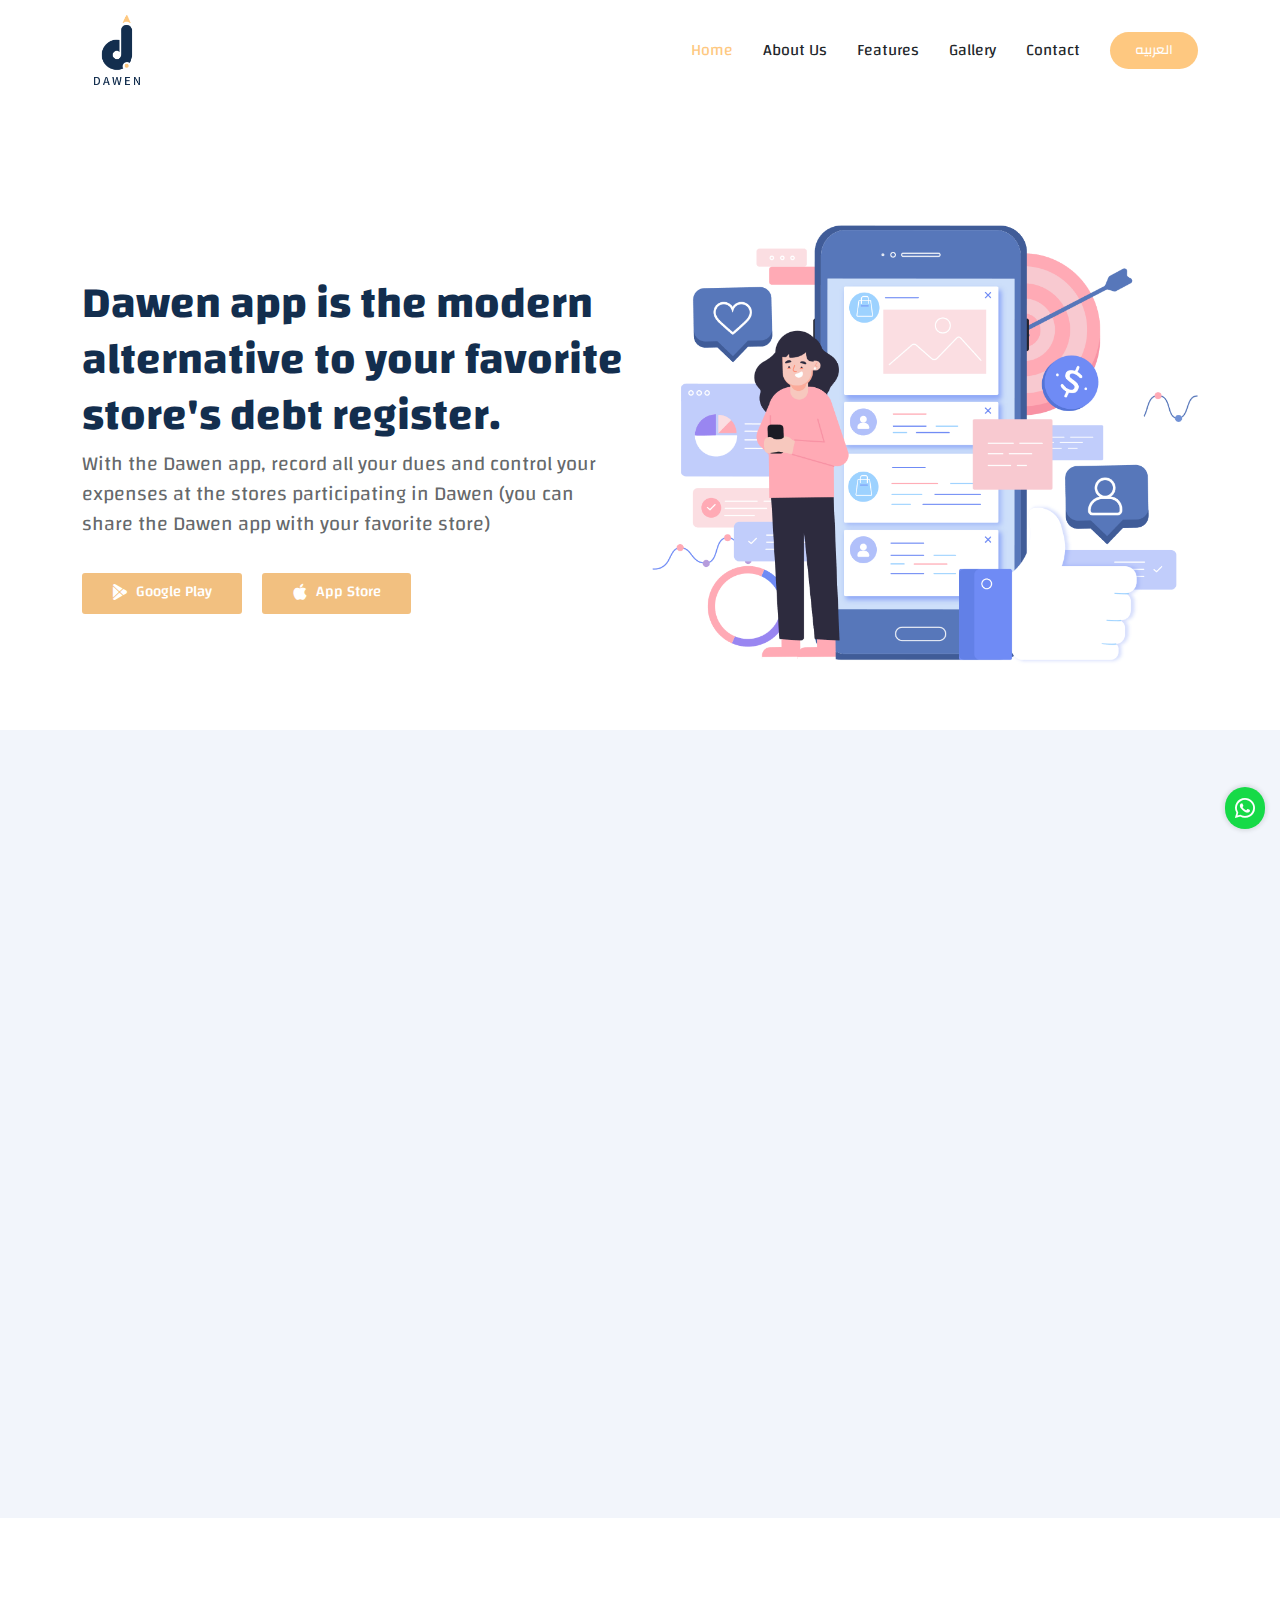
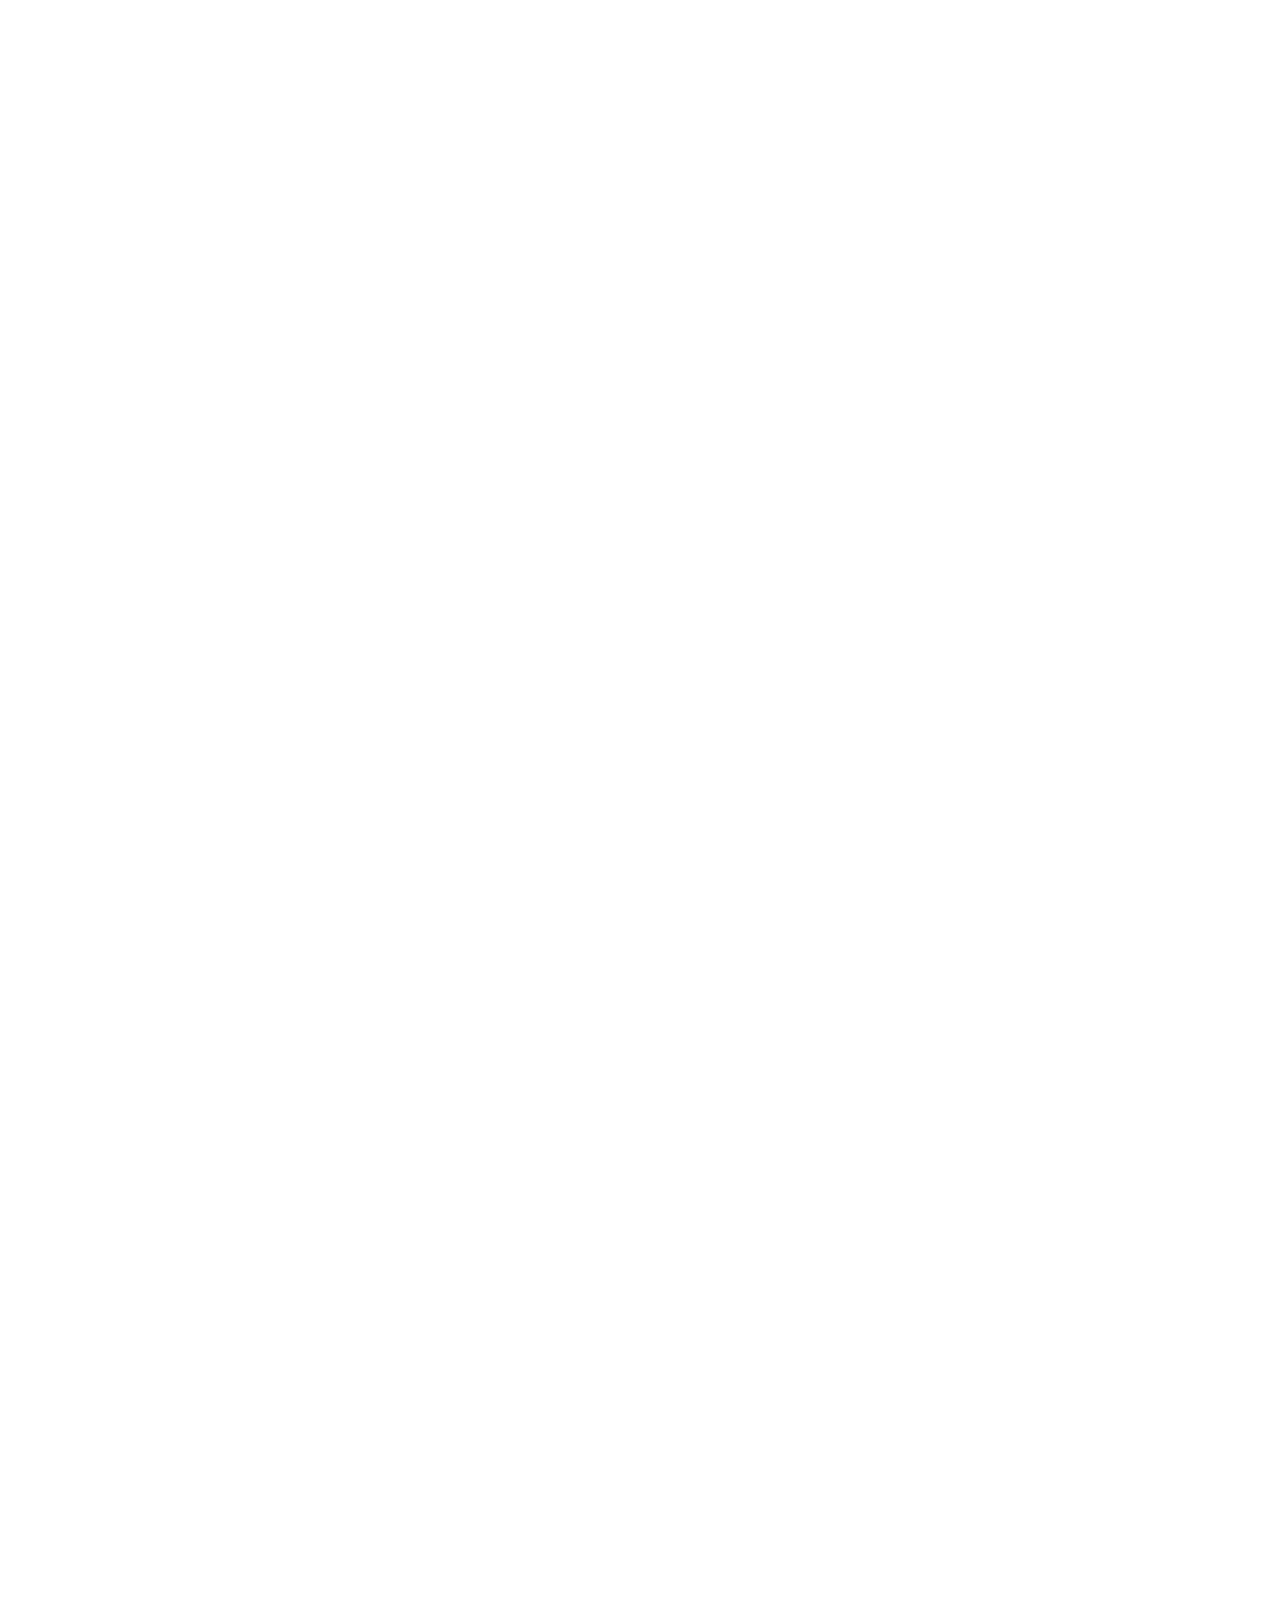
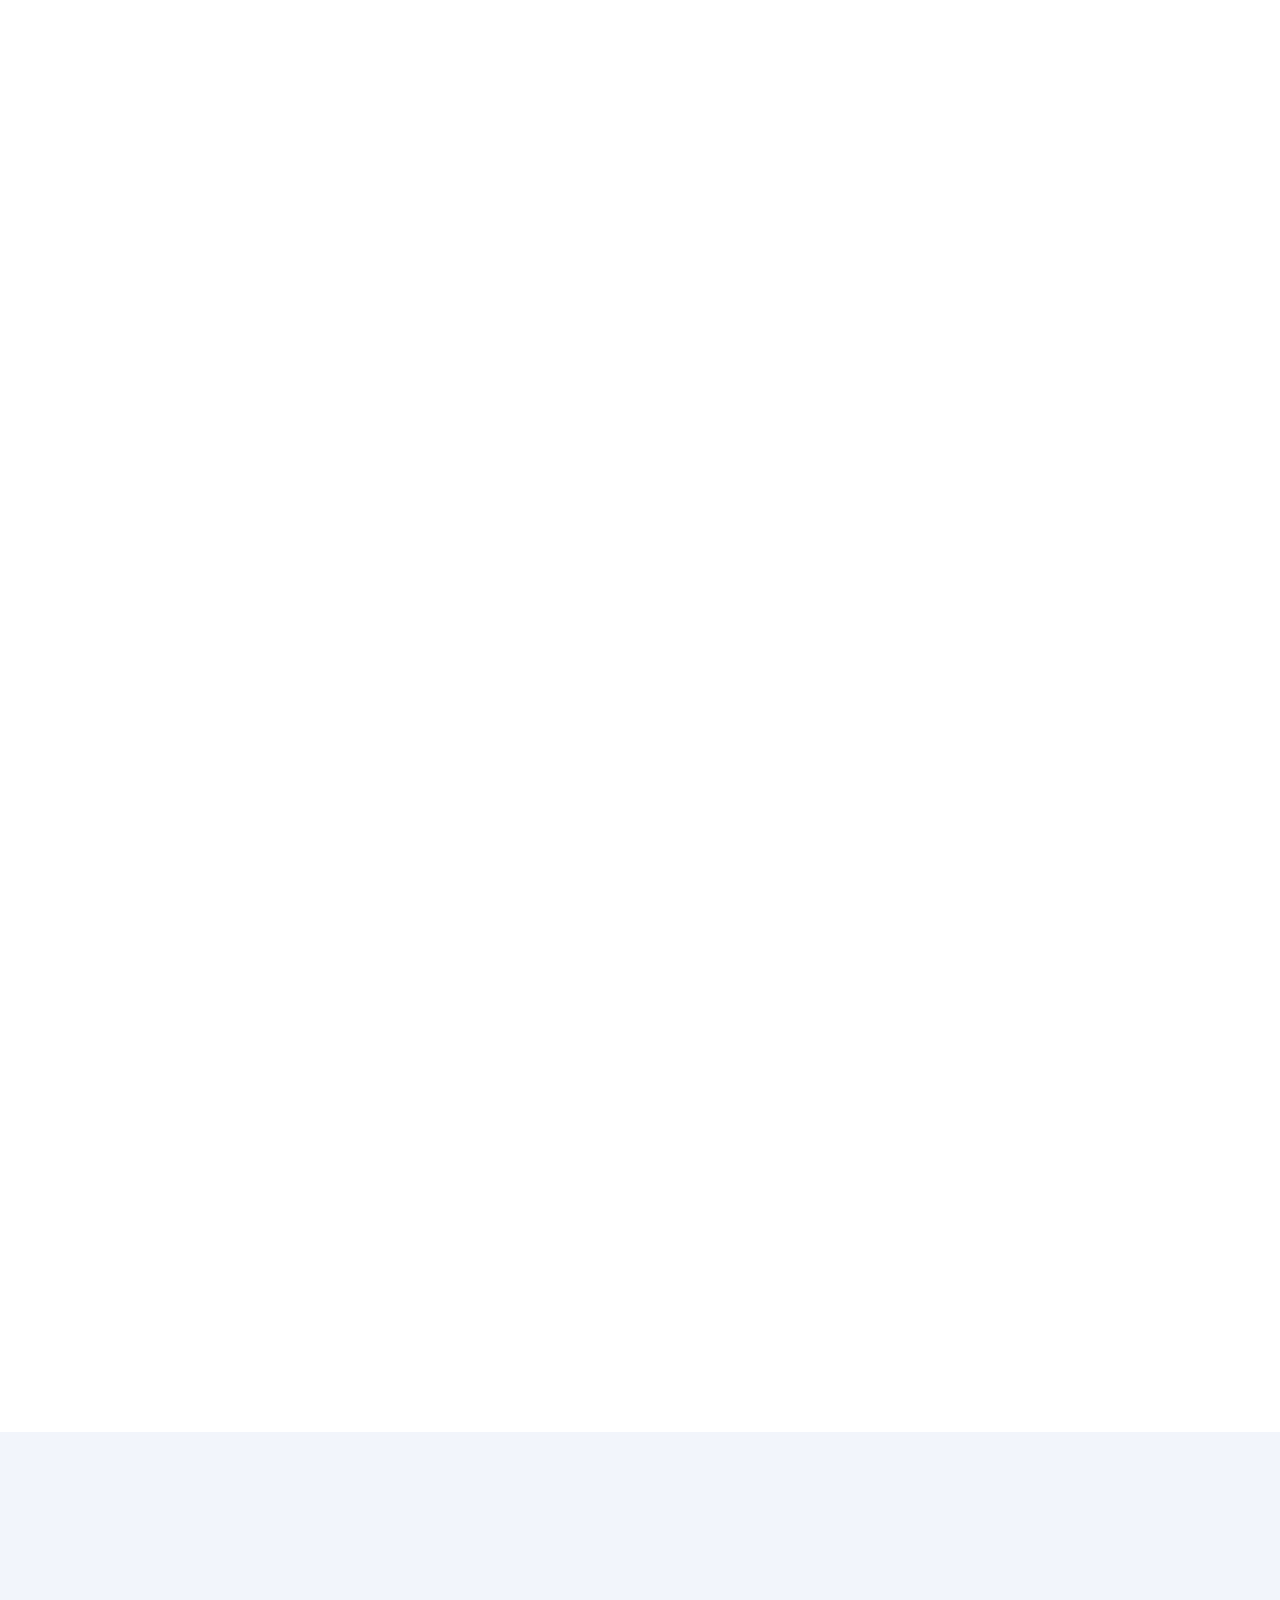
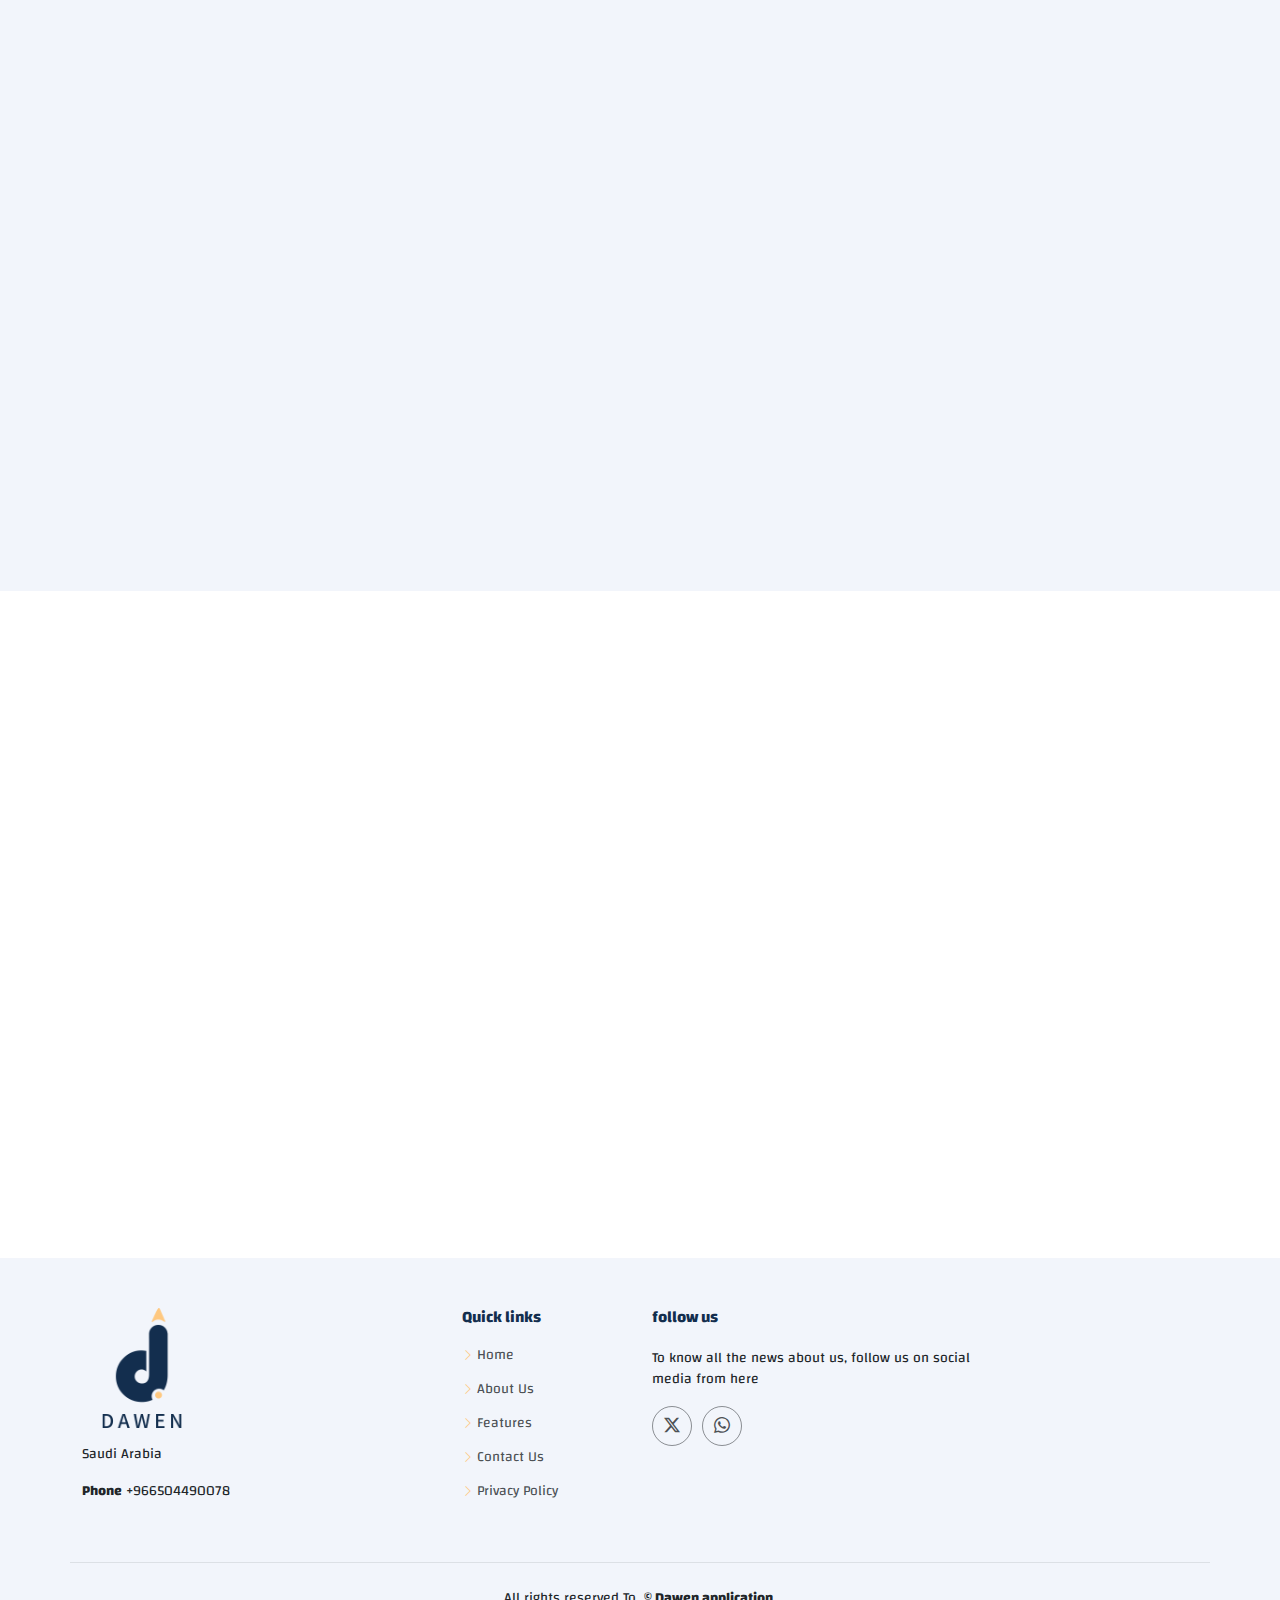
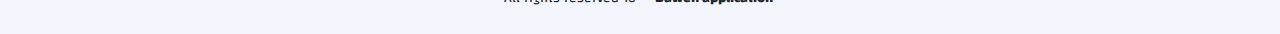
==== commit 5f32f2e3: "booo" ====
--- a/English/index.html
+++ b/English/index.html
@@ -291,15 +291,18 @@
             }
           </script>
           <div class="swiper-wrapper align-items-center">
-            <div class="swiper-slide"><a class="glightbox" data-gallery="images-gallery-full" href="assets/img/app-gallery/434x0w (1).webp"><img src="assets/img/app-gallery/434x0w (1).webp" class="img-fluid" alt=""></a></div>
-            <div class="swiper-slide"><a class="glightbox" data-gallery="images-gallery-full" href="assets/img/app-gallery/434x0w (2).webp"><img src="assets/img/app-gallery/434x0w (2).webp" class="img-fluid" alt=""></a></div>
-            <div class="swiper-slide"><a class="glightbox" data-gallery="images-gallery-full" href="assets/img/app-gallery/434x0w.webp"><img src="assets/img/app-gallery/434x0w.webp" class="img-fluid" alt=""></a></div>
-            <div class="swiper-slide"><a class="glightbox" data-gallery="images-gallery-full" href="assets/img/app-gallery/unnamed (1).webp"><img src="assets/img/app-gallery/unnamed (1).webp" class="img-fluid" alt=""></a></div>
-            <div class="swiper-slide"><a class="glightbox" data-gallery="images-gallery-full" href="assets/img/app-gallery/unnamed (2).webp"><img src="assets/img/app-gallery/unnamed (2).webp" class="img-fluid" alt=""></a></div>
-            <div class="swiper-slide"><a class="glightbox" data-gallery="images-gallery-full" href="assets/img/app-gallery/unnamed.webp"><img src="assets/img/app-gallery/unnamed.webp" class="img-fluid" alt=""></a></div>
-            <div class="swiper-slide"><a class="glightbox" data-gallery="images-gallery-full" href="assets/img/app-gallery/unnamed (1).webp"><img src="assets/img/app-gallery/unnamed (1).webp" class="img-fluid" alt=""></a></div>
-            <div class="swiper-slide"><a class="glightbox" data-gallery="images-gallery-full" href="assets/img/app-gallery/unnamed (2).webp"><img src="assets/img/app-gallery/unnamed (2).webp" class="img-fluid" alt=""></a></div>
-            <div class="swiper-slide"><a class="glightbox" data-gallery="images-gallery-full" href="assets/img/app-gallery/unnamed.webp"><img src="assets/img/app-gallery/unnamed.webp" class="img-fluid" alt=""></a></div>
+            <div class="swiper-slide"><a class="glightbox" data-gallery="images-gallery-full" href="assets/img/app-gallery/ImageOne.png"><img src="assets/img/app-gallery/ImageOne.png" class="img-fluid" alt=""></a></div>
+            <div class="swiper-slide"><a class="glightbox" data-gallery="images-gallery-full" href="assets/img/app-gallery/ImageTwo.png"><img src="assets/img/app-gallery/ImageTwo.png" class="img-fluid" alt=""></a></div>
+            <div class="swiper-slide"><a class="glightbox" data-gallery="images-gallery-full" href="assets/img/app-gallery/ImageThree.png"><img src="assets/img/app-gallery/ImageThree.png" class="img-fluid" alt=""></a></div>
+            <div class="swiper-slide"><a class="glightbox" data-gallery="images-gallery-full" href="assets/img/app-gallery/ImageFour.png"><img src="assets/img/app-gallery/ImageFour.png" class="img-fluid" alt=""></a></div>
+            <div class="swiper-slide"><a class="glightbox" data-gallery="images-gallery-full" href="assets/img/app-gallery/ImageFive.png"><img src="assets/img/app-gallery/ImageFive.png" class="img-fluid" alt=""></a></div>
+            <div class="swiper-slide"><a class="glightbox" data-gallery="images-gallery-full" href="assets/img/app-gallery/ImageSix.png"><img src="assets/img/app-gallery/ImageSix.png" class="img-fluid" alt=""></a></div>
+            <div class="swiper-slide"><a class="glightbox" data-gallery="images-gallery-full" href="assets/img/app-gallery/ImageSeven.png"><img src="assets/img/app-gallery/ImageSeven.png" class="img-fluid" alt=""></a></div>
+            <div class="swiper-slide"><a class="glightbox" data-gallery="images-gallery-full" href="assets/img/app-gallery/ImageEight.png"><img src="assets/img/app-gallery/ImageEight.png" class="img-fluid" alt=""></a></div>
+            <div class="swiper-slide"><a class="glightbox" data-gallery="images-gallery-full" href="assets/img/app-gallery/ImageNine.png"><img src="assets/img/app-gallery/ImageNine.png" class="img-fluid" alt=""></a></div>
+            <div class="swiper-slide"><a class="glightbox" data-gallery="images-gallery-full" href="assets/img/app-gallery/ImageTen.png"><img src="assets/img/app-gallery/ImageTen.png class="img-fluid" alt=""></a></div>
+            <div class="swiper-slide"><a class="glightbox" data-gallery="images-gallery-full" href="assets/img/app-gallery/Image111111.png"><img src="assets/img/app-gallery/Image111111.png" class="img-fluid" alt=""></a></div>
+            <div class="swiper-slide"><a class="glightbox" data-gallery="images-gallery-full" href="assets/img/app-gallery/Image22222.png"><img src="assets/img/app-gallery/Image22222.png" class="img-fluid" alt=""></a></div>
           </div>
           <div class="swiper-pagination"></div>
         </div>
